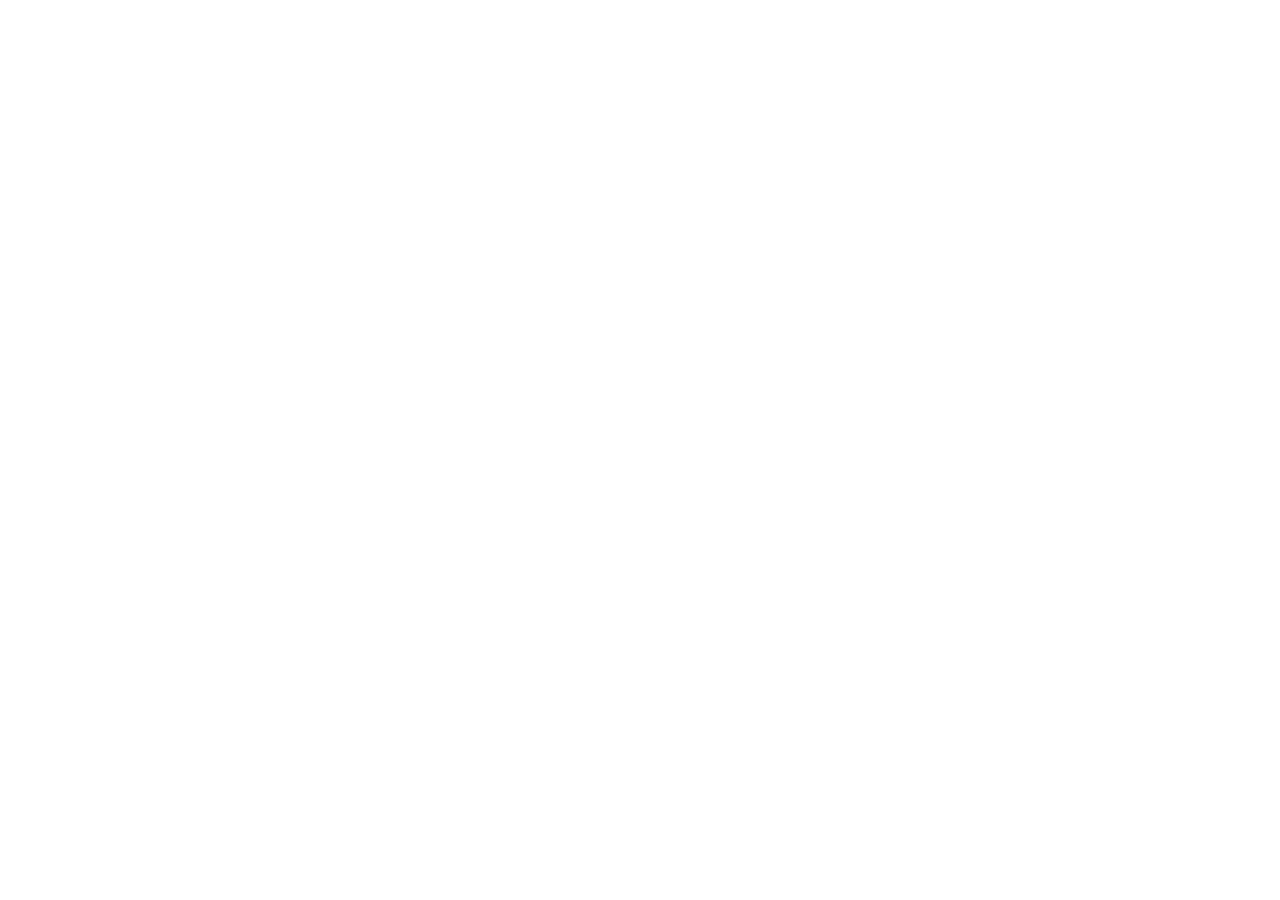
==== Tablero/board.html @ 03d74712 "board funcional" ====
<!DOCTYPE html>
<html lang="en">
<head>
  <meta charset="UTF-8">
  <meta name="viewport" content="width=device-width, initial-scale=1.0">
  <title>TTT-Board</title>
  <link rel="stylesheet" href="style.css">
  <script src="board.js" defer></script>
</head>
<body>
  
</body>
</html>
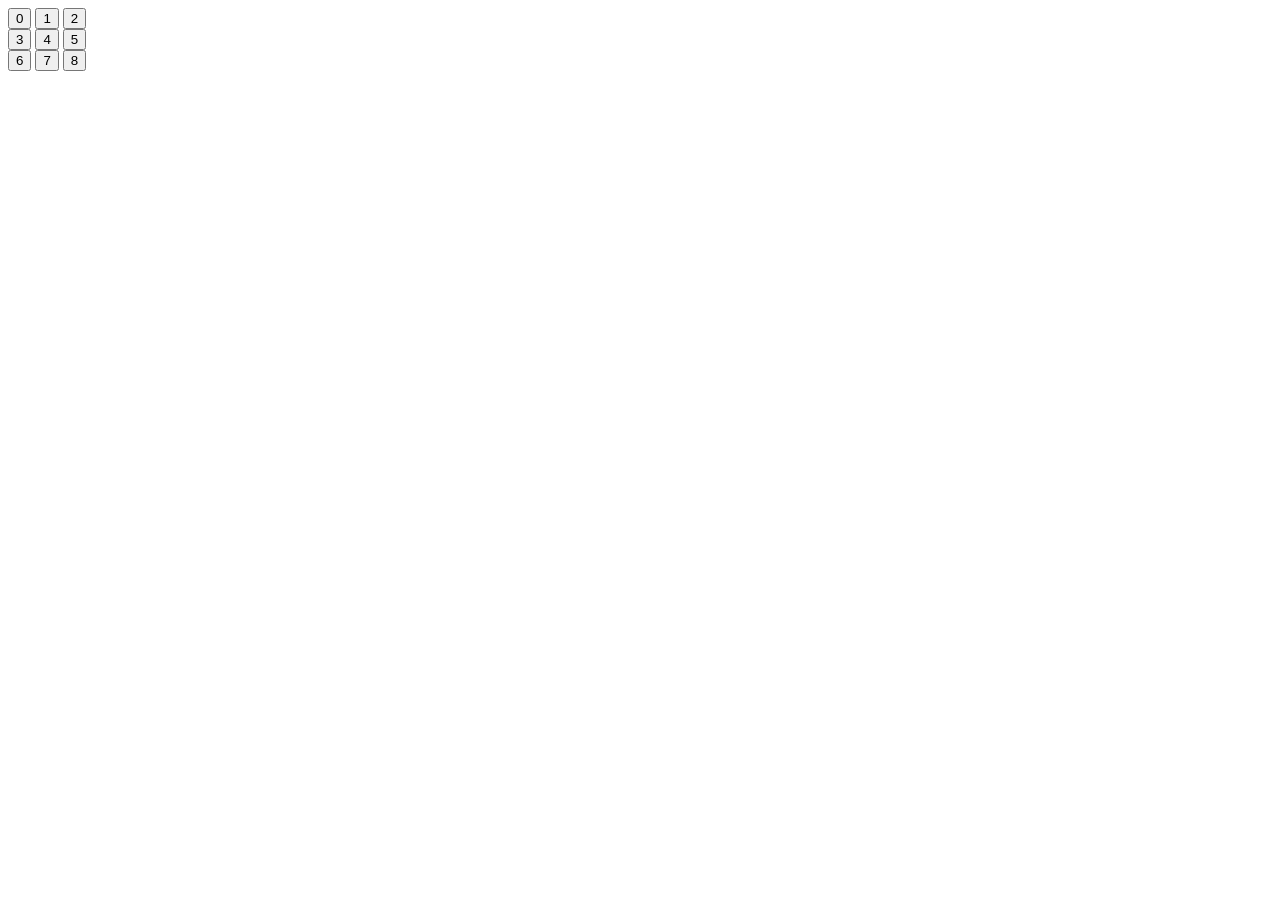
==== commit cff7f18f: "modulo parece firme" ====
--- a/Tablero/board.html
+++ b/Tablero/board.html
@@ -8,6 +8,25 @@
   <script src="board.js" defer></script>
 </head>
 <body>
+  <div class="gamecontainer"></div>
+  <div>
+    <button>0</button>
+    <button>1</button>
+    <button>2</button>
+  </div>
+
+  <div>
+    <button>3</button>
+    <button>4</button>
+    <button>5</button>
+  </div>
+  
+  <div>
+    <button>6</button>
+    <button>7</button>
+    <button>8</button>
+  </div>
+
   
 </body>
 </html>
